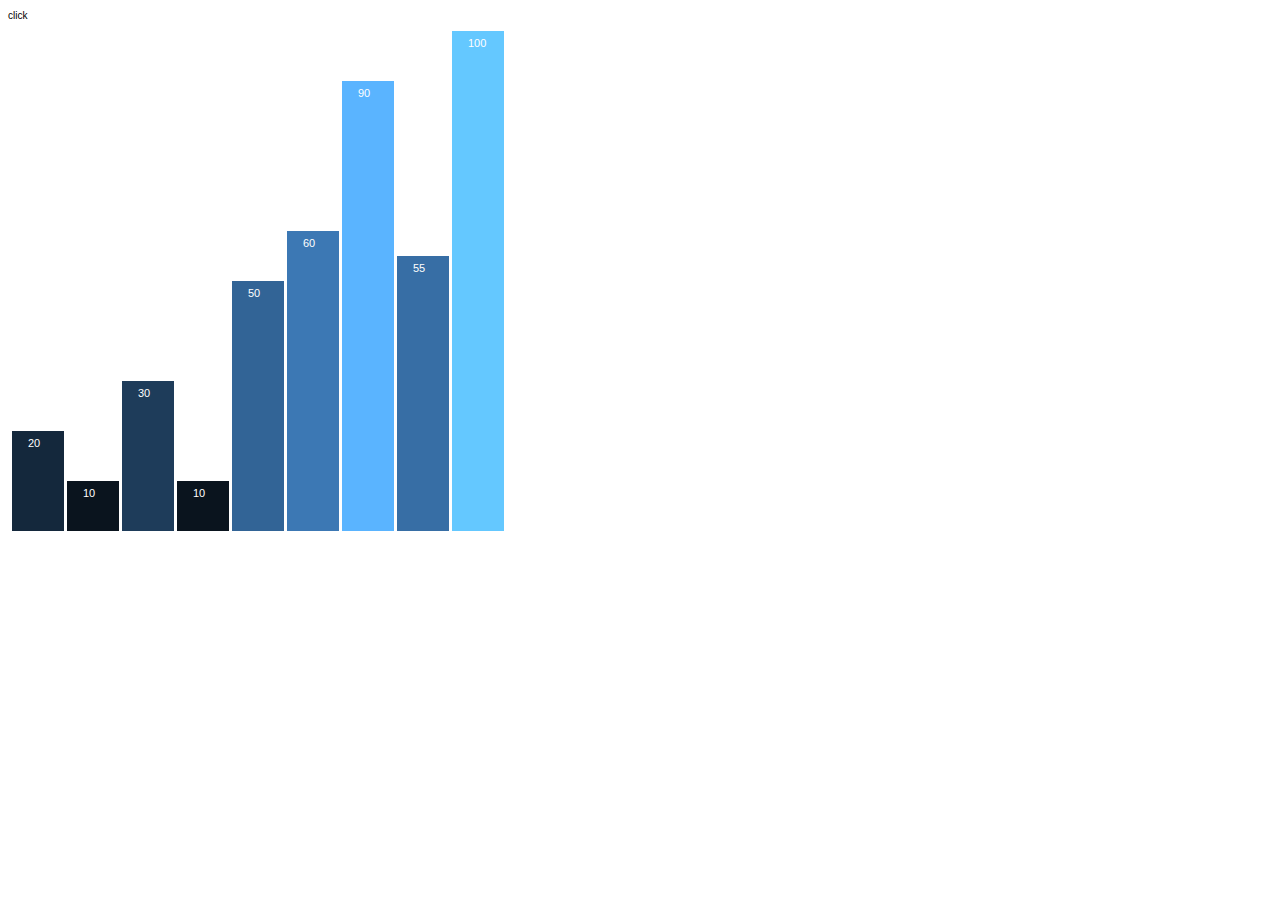
==== bar_update/index.html @ 50e8a8e6 "事件监听器" ====
<!DOCTYPE html>
<html lang="en">

<head>
    <meta charset="utf-8">
    <title>D3:bar</title>
<!-- <script src="https://d3js.org/d3.v4.js"></script>-->
    <script type="text/javascript" src="../d3/d3.v3.js">
    </script>
    <link rel="stylesheet" href="index.css">

</head>

<body>
<p>click</p>
    <script src="index.js"></script>
</body>

</html>
---- bar_update/index.css ----
p {
    font-size: 10px;
    font-family: helvetica;
}

#chartTitle {
    margin-top: 10px;
    text-align: center;
    font-size: 40px;


}

.data p {

    display: inline-block;
    margin-right: 20px;
    margin-left: 20px
}

.data {
   /*  width: 500px; */
    text-align: center;
    /* margin-left: 130px; */
}

#dashboard {

    width: 300;
    border: 1px solid black;

}

.bar {

    text-align: center;
}

.bar div {
    display: inline-block;
    width: 10px;
    /* height: 75px; */
    /* Gets overridden by D3-assigned height below */
    margin-right: 30px;
    padding: 10px;
    background-color: teal;
}
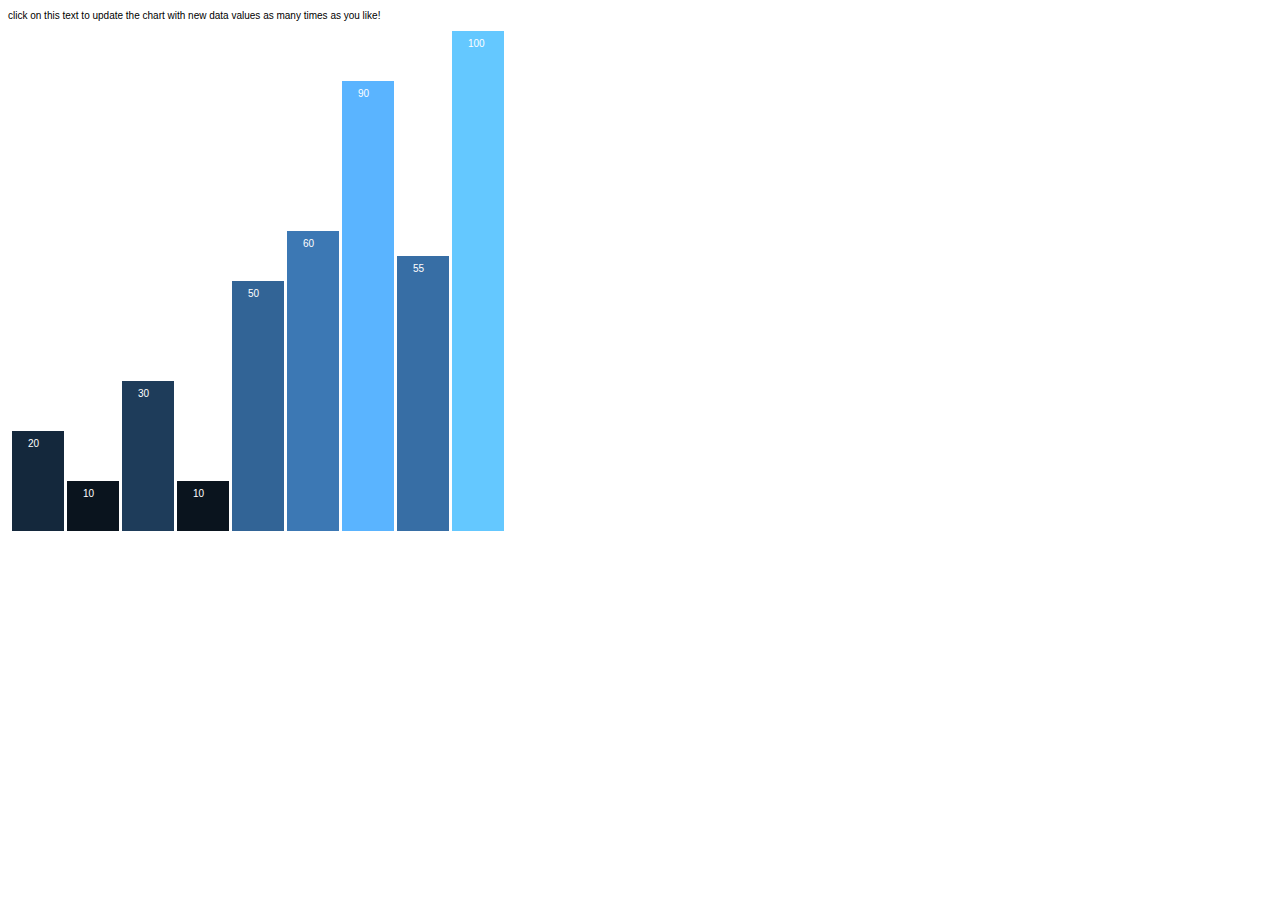
==== commit 60c4396a: "animation" ====
--- a/bar_update/index.html
+++ b/bar_update/index.html
@@ -12,7 +12,7 @@
 </head>
 
 <body>
-<p>click</p>
+<p>click on this text to update the chart with new data values as many times as you like!</p>
     <script src="index.js"></script>
 </body>
 
